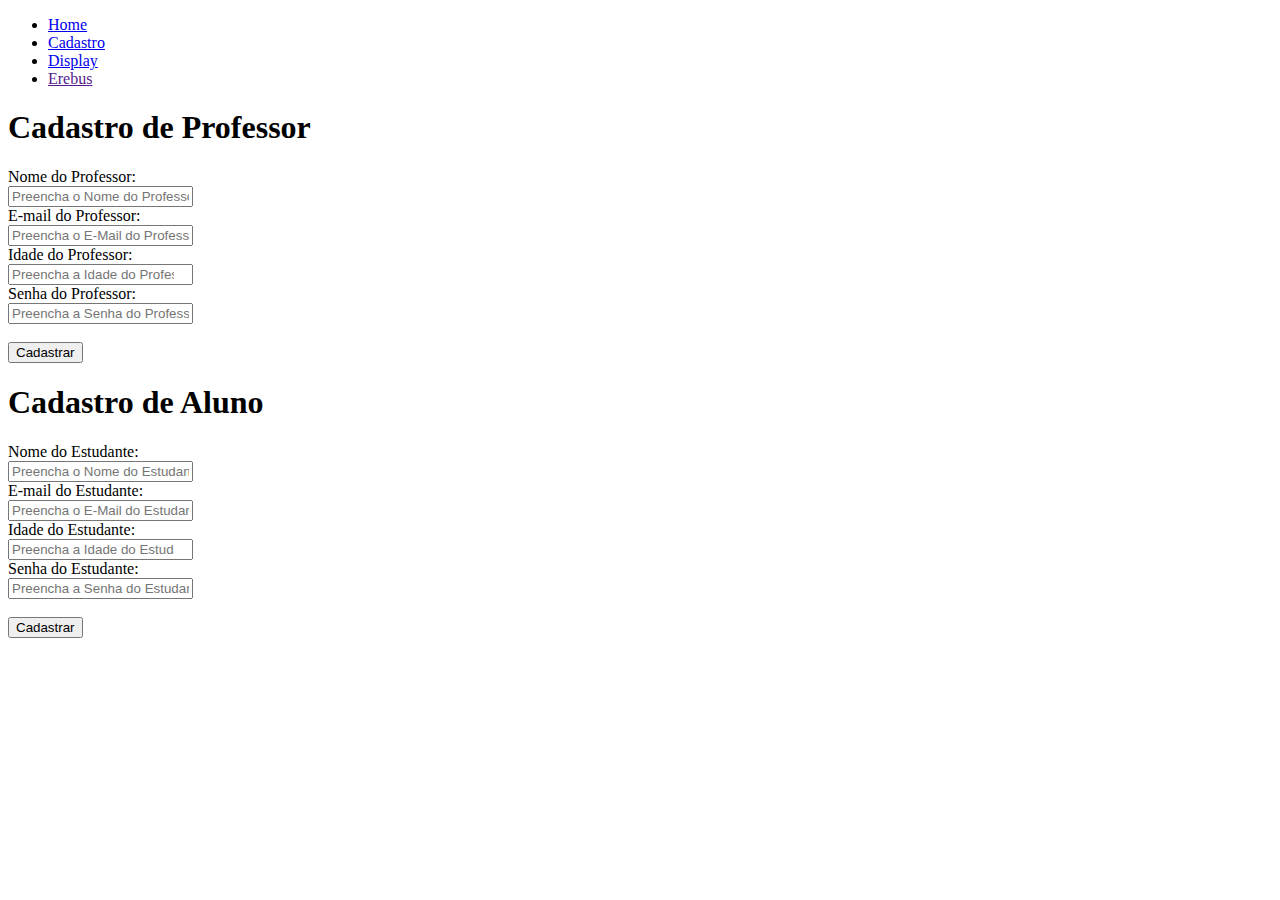
==== cadastro.html @ f6a52863 "new file:   cadastro.html 	new file:   display.html 	new file:   index.html 	new file:   script.js 	" ====
<!DOCTYPE html>
<html>

<head>
  <meta charset="utf-8" />
  <meta name="viewport" content="width=device-width" />
  <title>Cadastro de Capivarinha</title>
  <link href="style_cadastro.css" rel="stylesheet" type="text/css" />
</head>

<body id="body_display">
  <nav id="barra_menu">
    <ul>
      <li>
        <a href="index.html">Home</a>
      </li>
      <li>
        <a href="cadastro.html">Cadastro</a>
      </li>
      <li>
        <a href="display.html">Display</a>
      </li>
      <li>
        <a href="">Erebus</a>
      </li>
    </ul>
  </nav>
  <div id="div_form">
    <div id="div_formulario_cadastro_generico">
      <h1 id="h1_titulo_cadastro">Cadastro de Professor</h1>
      <form>
        <label id="label_cadastro" for="nome">Nome do Professor:</label>
        <br />
        <input id="input_formulario" type="text" id="nome" name="nome_professor"
          placeholder="Preencha o Nome do Professor" autocomplete="off" required />

        <br />

        <label id="label_cadastro" for="email">E-mail do Professor:</label>
        <br />
        <input id="input_formulario" type="email" id="email" name="email_professor"
          placeholder="Preencha o E-Mail do Professor" required />
        <br />

        <label id="label_cadastro" for="idade">Idade do Professor:</label>
        <br />
        <input id="input_formulario" type="number" id="idade" name="idade_professor"
          placeholder="Preencha a Idade do Professor" required />
        <br />

        <label id="label_cadastro" for="senha">Senha do Professor:</label>
        <br />
        <input id="input_formulario" type="password" id="senha" name="senha" maxlength="10"
          placeholder="Preencha a Senha do Professor" autocomplete="off" required />
        <br />
        <br />

        <input id="submit_cadastro" onclick="javascript:alert('Boa Noite!')" type="submit" value="Cadastrar" />
      </form>
    </div>
    <div id="div_formulario_cadastro_generico">
      <h1 id="h1_titulo_cadastro">Cadastro de Aluno</h1>
      <form>
        <label id="label_cadastro" for="nome_estudante">Nome do Estudante:</label>
        <!--Copiei do professor -->
        <br />
        <input id="input_formulario" type="text" id="input_nome_estudante" name="nome_estudante"
          placeholder="Preencha o Nome do Estudante" required />
        <br />

        <label id="label_cadastro" for="email">E-mail do Estudante:</label>
        <br />
        <input id="input_formulario" type="email" id="email" name="email_estudante"
          placeholder="Preencha o E-Mail do Estudante" required />
        <br />

        <label id="label_cadastro" for="idade">Idade do Estudante:</label>
        <br />
        <input id="input_formulario" type="number" id="idade" name="idade_estudante"
          placeholder="Preencha a Idade do Estudante" required />
        <br />

        <label id="label_cadastro" for="senha">Senha do Estudante:</label>
        <br />
        <input id="input_formulario" type="password" id="senha" name="senha" maxlength="10"
          placeholder="Preencha a Senha do Estudante" autocomplete="off" required />
        <br />
        <br />

        <input id="submit_cadastro" onclick="javascript:alert('Boa Noite!')" type="submit" value="Cadastrar" />
      </form>
    </div>
  </div>
</body>

</html>
<!--
input
  É a criação de um campo para ser inserido algo, onde a tag *type=""* identifica o tipo do campo.
    
    type: 
      Identifica o tipo do campo, de acordo com o seu tipo será seu comportamento.
        text(Texto) | email(E-mail) | password(Senha) | submit(Botão de enviar).
        Documentação com todos os atributos destinados ao type(https://developer.mozilla.org/pt-BR/docs/Web/HTML/Element/Input)
    
    name: 
      É como o valor será identificado no submit.
    
    placeholder: 
      É o que aparecerá no campo em quanto não receber valor.
    
    required: 
      É o tom de obrigatoriedade do campo no envio do formulário (É a validação mais simples presente no HTML)
    
    maxlenght: 
      É a quantidade maxima de caracteres que o campo pode comportar
    
    autocomplete:
      É a sugestão que aparece em baixo do campo quando é informado ou não algum dado, por padrão vem ativado.
    
    for:
      O atributo for dentro da tab <label> é usado para referenciar(Criar um laço) entre a label e o campo de input(Ou qualquer outro elemento de input)
-->

<!--
label:
  É a marcação do titulo de uma caixa de formulário, é necessária para que certas aplicações consigam identificar um formulário
  -->

<!--
form:
  É a clausulo criativa de um formulário, é utilizada para marcar o inicio e o fim de um forumlário
  -->
---- style_cadastro.css ----
Novo arquivo de CSS <- Apague isso!
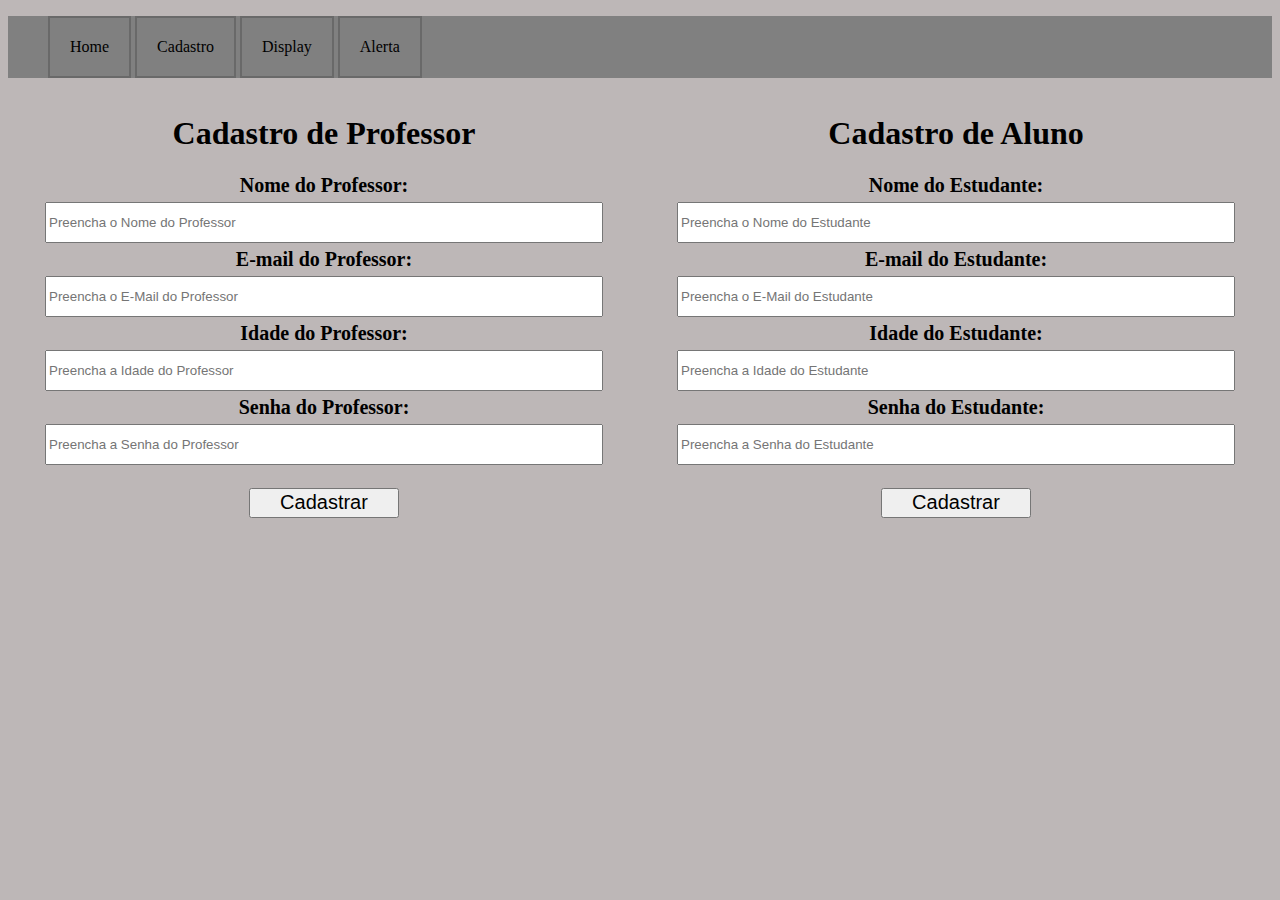
==== commit 1de11297: "modified:   cadastro.html 	modified:   index.html 	modified:   script.js 	modified:   style.css 	mod" ====
--- a/cadastro.html
+++ b/cadastro.html
@@ -1,11 +1,12 @@
 <!DOCTYPE html>
 <html>
-
+ 
 <head>
   <meta charset="utf-8" />
   <meta name="viewport" content="width=device-width" />
   <title>Cadastro de Capivarinha</title>
   <link href="style_cadastro.css" rel="stylesheet" type="text/css" />
+  <script src="script.js"></script>
 </head>
 
 <body id="body_display">
@@ -21,73 +22,72 @@
         <a href="display.html">Display</a>
       </li>
       <li>
-        <a href="">Erebus</a>
+        <a href="" >Alerta</a>
       </li>
     </ul>
   </nav>
   <div id="div_form">
     <div id="div_formulario_cadastro_generico">
       <h1 id="h1_titulo_cadastro">Cadastro de Professor</h1>
+
       <form>
         <label id="label_cadastro" for="nome">Nome do Professor:</label>
         <br />
-        <input id="input_formulario" type="text" id="nome" name="nome_professor"
+        <input class="input_generico_cadastro" type="text" id="id_nome_professor" name="nome_professor"
           placeholder="Preencha o Nome do Professor" autocomplete="off" required />
-
         <br />
 
         <label id="label_cadastro" for="email">E-mail do Professor:</label>
         <br />
-        <input id="input_formulario" type="email" id="email" name="email_professor"
+        <input class="input_generico_cadastro" id="email_professor" type="email" id="email" name="email_professor"
           placeholder="Preencha o E-Mail do Professor" required />
         <br />
 
         <label id="label_cadastro" for="idade">Idade do Professor:</label>
         <br />
-        <input id="input_formulario" type="number" id="idade" name="idade_professor"
+        <input class="input_generico_cadastro" id="idade_professor" type="number" id="idade" name="idade_professor"
           placeholder="Preencha a Idade do Professor" required />
         <br />
 
         <label id="label_cadastro" for="senha">Senha do Professor:</label>
         <br />
-        <input id="input_formulario" type="password" id="senha" name="senha" maxlength="10"
+        <input class="input_generico_cadastro" id="senha_professor" type="password" id="senha" name="senha" maxlength="10"
           placeholder="Preencha a Senha do Professor" autocomplete="off" required />
         <br />
         <br />
 
-        <input id="submit_cadastro" onclick="javascript:alert('Boa Noite!')" type="submit" value="Cadastrar" />
+        <input class="submit_cadastro" id="submit_cadastro" onclick="comparador(event)" type="submit" value="Cadastrar" />
       </form>
     </div>
     <div id="div_formulario_cadastro_generico">
       <h1 id="h1_titulo_cadastro">Cadastro de Aluno</h1>
       <form>
         <label id="label_cadastro" for="nome_estudante">Nome do Estudante:</label>
-        <!--Copiei do professor -->
         <br />
-        <input id="input_formulario" type="text" id="input_nome_estudante" name="nome_estudante"
+        <input class="input_generico_cadastro" id="nome_estudante" type="text" id="input_nome_estudante" name="nome_estudante"
           placeholder="Preencha o Nome do Estudante" required />
         <br />
 
         <label id="label_cadastro" for="email">E-mail do Estudante:</label>
         <br />
-        <input id="input_formulario" type="email" id="email" name="email_estudante"
+        <input class="input_generico_cadastro" id="email_estudante" type="email" id="email" name="email_estudante"
           placeholder="Preencha o E-Mail do Estudante" required />
         <br />
 
         <label id="label_cadastro" for="idade">Idade do Estudante:</label>
         <br />
-        <input id="input_formulario" type="number" id="idade" name="idade_estudante"
+        <input class="input_generico_cadastro" id="idade_estudante" type="number" id="idade" name="idade_estudante"
           placeholder="Preencha a Idade do Estudante" required />
         <br />
 
         <label id="label_cadastro" for="senha">Senha do Estudante:</label>
         <br />
-        <input id="input_formulario" type="password" id="senha" name="senha" maxlength="10"
+        <input class="input_generico_cadastro" id="senha_estudante" type="password" id="senha" name="senha" maxlength="10"
           placeholder="Preencha a Senha do Estudante" autocomplete="off" required />
         <br />
         <br />
 
-        <input id="submit_cadastro" onclick="javascript:alert('Boa Noite!')" type="submit" value="Cadastrar" />
+        <input class="submit_cadastro" id="submit_cadastro_estudante" type="submit" onclick="mostrarUmNoConsole()" value="Cadastrar" />
       </form>
     </div>
   </div>
--- a/style_cadastro.css
+++ b/style_cadastro.css
@@ -1 +1,55 @@
-Novo arquivo de CSS <- Apague isso!+
+    #barra_menu{
+        background-color: gray;
+    }
+    #barra_menu li{
+        display: inline;
+    }
+    #barra_menu li a{
+        color: #000;
+        display: inline-block;
+        padding: 20px;
+        text-decoration: none;
+        border: 2px solid #696969;
+    }
+    #barra_menu li a:hover{
+        background-color: #696969;
+    }
+
+#form_cadastro{
+    text-align: center;
+}
+
+#input_formulario:hover{
+    background-color: #d4d4d4;
+}
+
+#label_cadastro{
+   /* font-size Serve para mudar a fonte do texto, aumentando ou diminuindo font-weight Serve para mudar o estilo da fonte, podendo ser Bold(Negrito 700) | 0~1000(Intencidade do negrito) | */
+    font-size: 20px;
+    font-weight: bold;
+}
+#div_form{
+    display: flex;
+}
+#body_display{
+    background-color: #bdb7b7;
+}
+
+#div_formulario_cadastro_generico{
+    width: 50%;
+    text-align: center;
+}
+
+.submit_cadastro{
+    font-size: 20px;
+    width: 150px;
+    height: 30px;
+}
+
+.input_generico_cadastro{
+    width: 550px;
+    height: 35px;
+    margin-top: 5px;
+    margin-bottom: 5px;
+}